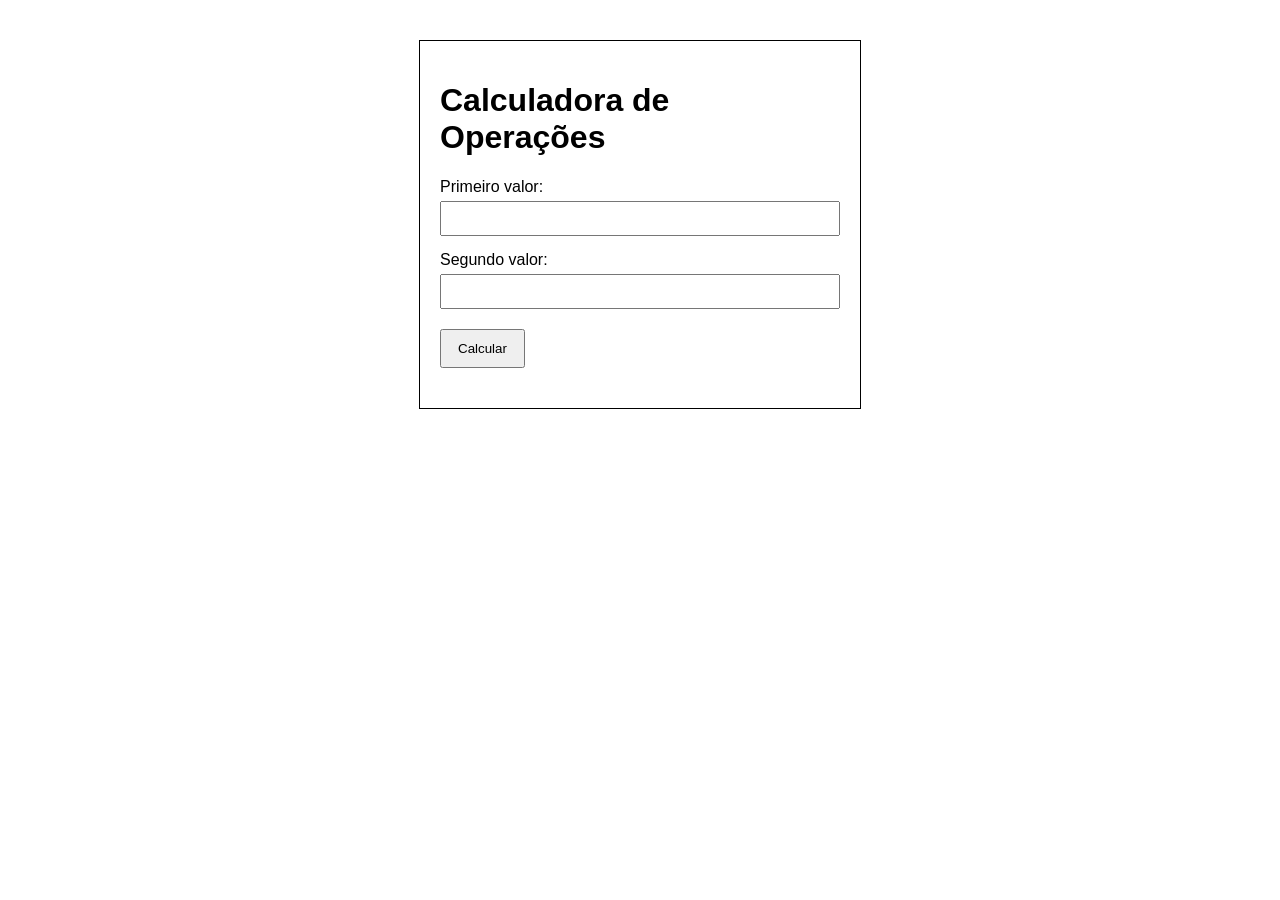
==== index.html @ 0546c6b0 "Versão 1.0" ====
<!DOCTYPE html>
<html lang="pt-br">
<head>
    <meta charset="UTF-8">
    <meta name="viewport" content="width=device-width, initial-scale=1.0">

    <link rel="stylesheet" href="style.css">
    <script src="script.js" defer></script>

    <title>As 4 Operações</title>
</head>
<body>
    <h1>Calculadora de Operações</h1>

    <label for="valor1">Primeiro valor:</label>
    <input type="number" id="valor1" step="any">

    <label for="valor2">Segundo valor:</label>
    <input type="number" id="valor2" step="any">

    <button id="calcular" type="button">Calcular</button>

    <div id="resultado"></div>
</body>
</html>
---- style.css ----
body {
    font-family: Arial, sans-serif;
    max-width: 400px;
    margin: 40px auto;
    padding: 20px;
    border: 1px solid black;
}

label {
    display: block;
    margin-top: 15px;
}

input {
    box-sizing: border-box;
    width: 100%;
    padding: 8px;
    margin-top: 5px;
}

button {
    margin-top: 20px;
    padding: 10px 16px;
    cursor: pointer;
}

#resultado {
    margin-top: 20px;
    white-space: pre-line;
}
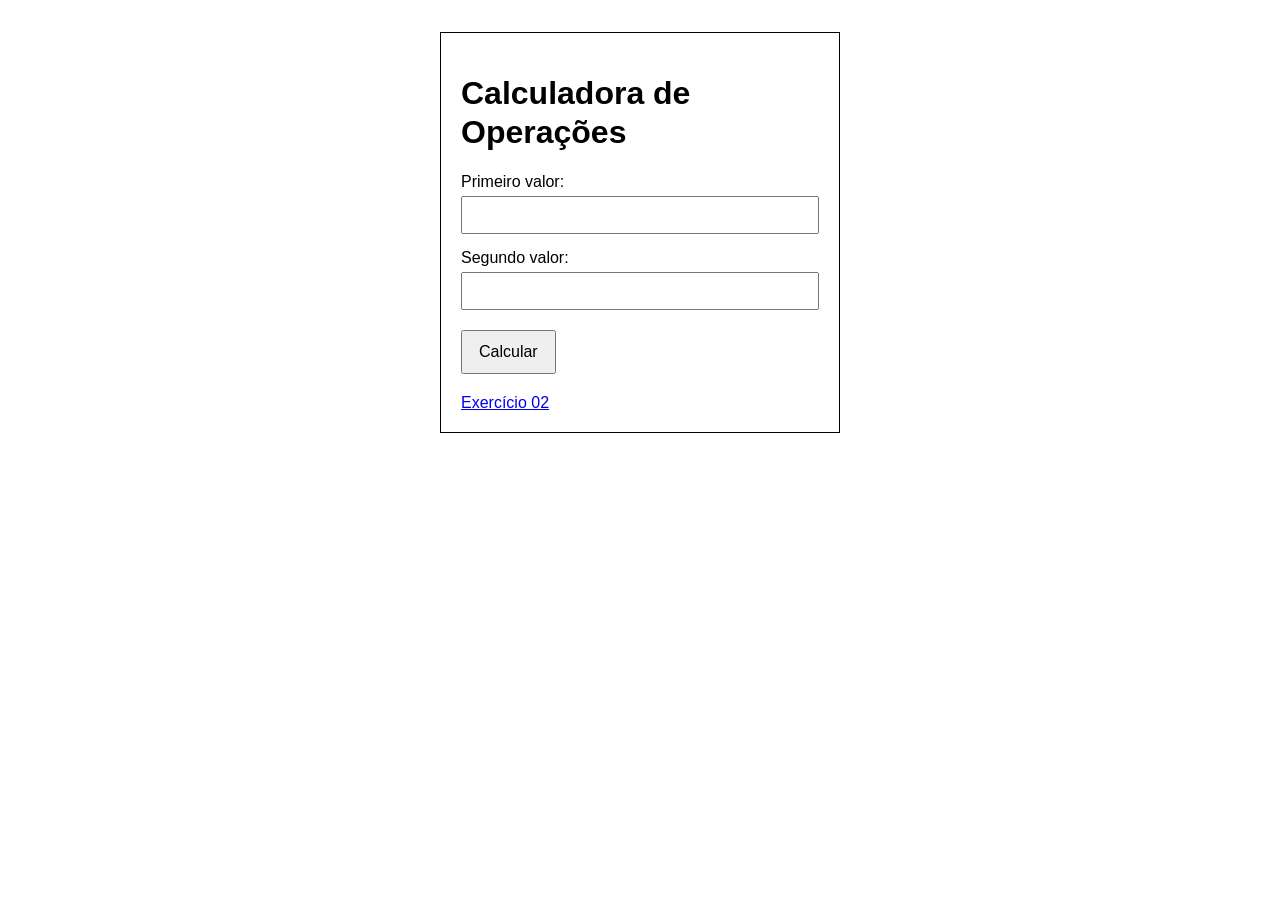
==== commit d4984121: "Versão 1.1" ====
--- a/index.html
+++ b/index.html
@@ -21,5 +21,7 @@
     <button id="calcular" type="button">Calcular</button>
 
     <div id="resultado"></div>
+
+    <a href="projeto02.html">Exercício 02</a>
 </body>
 </html>
--- a/style.css
+++ b/style.css
@@ -1,31 +1,74 @@
 
+/* 1. Facilita o controle das dimensões dos elementos */
+*,
+*::before,
+*::after {
+    box-sizing: border-box;
+}
+
+/* 2. Área principal da calculadora */
 body {
     font-family: Arial, sans-serif;
+
+    width: calc(100% - 2rem);
     max-width: 400px;
-    margin: 40px auto;
-    padding: 20px;
+
+    margin: 2rem auto;
+    padding: 1.25rem;
+
     border: 1px solid black;
 }
 
+/* 3. Título adaptável */
+h1 {
+    font-size: clamp(1.5rem, 5vw, 2rem);
+    line-height: 1.2;
+    overflow-wrap: anywhere;
+}
+
+/* 4. Rótulos dos campos */
 label {
     display: block;
     margin-top: 15px;
 }
 
+/* 5. Campos de entrada */
 input {
-    box-sizing: border-box;
+    display: block;
     width: 100%;
+    max-width: 100%;
+
     padding: 8px;
     margin-top: 5px;
+
+    font: inherit;
 }
 
+/* 6. Botão */
 button {
     margin-top: 20px;
     padding: 10px 16px;
+    min-height: 44px;
+
+    font: inherit;
     cursor: pointer;
 }
 
+/* 7. Resultado do cálculo */
 #resultado {
     margin-top: 20px;
     white-space: pre-line;
-}+    overflow-wrap: anywhere;
+}
+
+/* 8. Ajustes para telas pequenas */
+@media (max-width: 480px) {
+    body {
+        margin: 1rem auto;
+        padding: 1rem;
+    }
+
+    button {
+        width: 100%;
+    }
+}
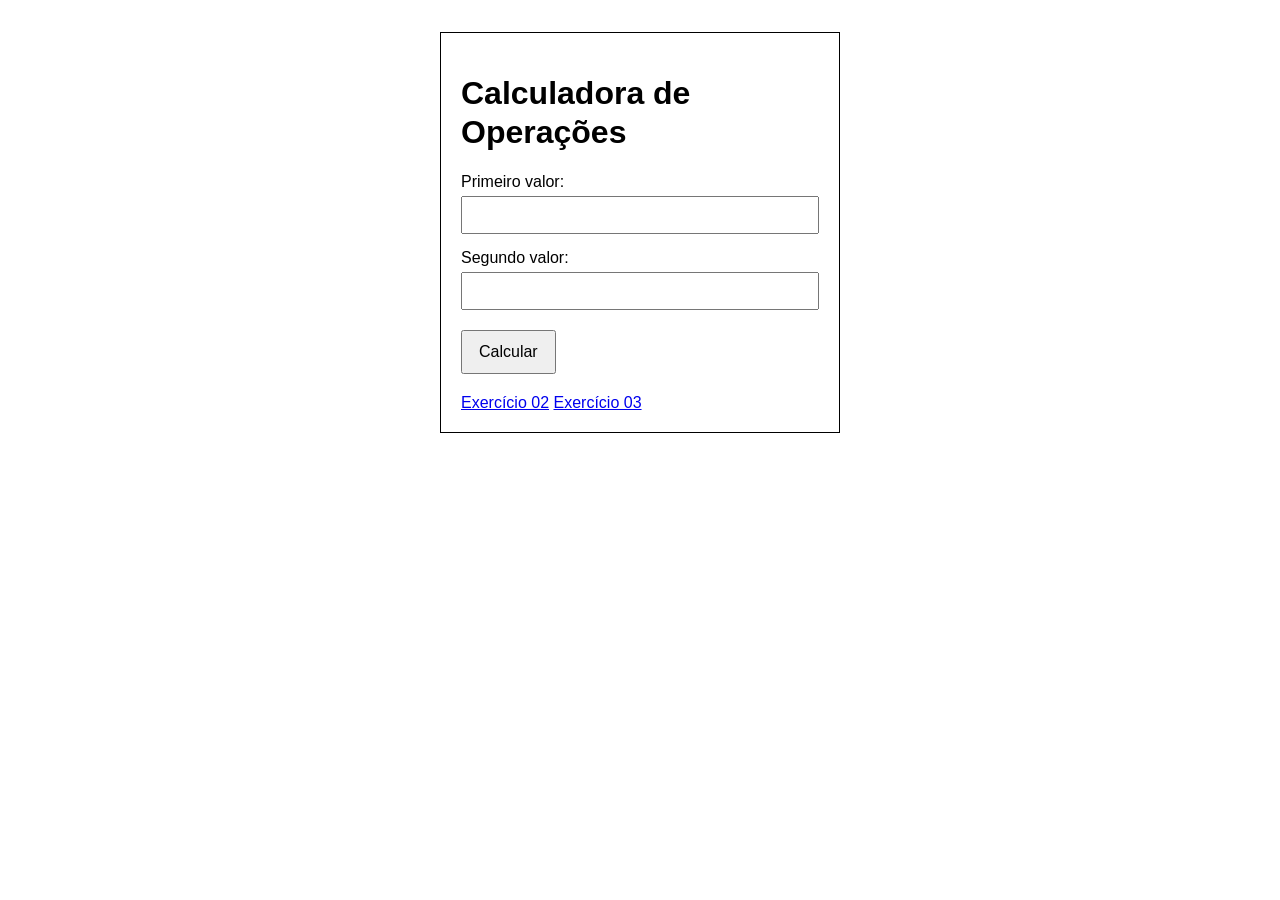
==== commit e69646bf: "versão 1.1.2" ====
--- a/index.html
+++ b/index.html
@@ -23,5 +23,6 @@
     <div id="resultado"></div>
 
     <a href="projeto02.html">Exercício 02</a>
+    <a href="projeto03.html">Exercício 03</a>
 </body>
 </html>
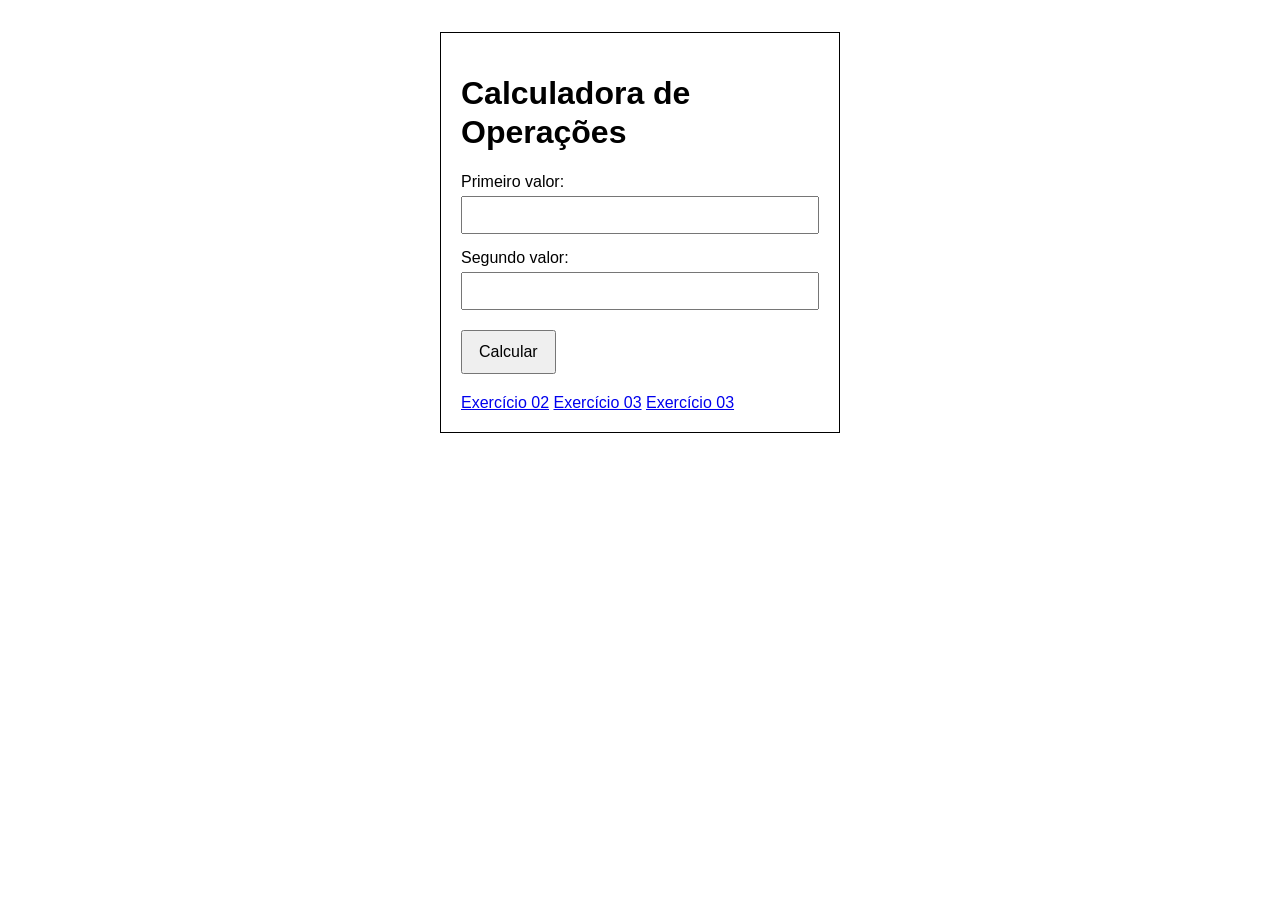
==== commit 45ba2932: "versao atualizada" ====
--- a/index.html
+++ b/index.html
@@ -24,5 +24,6 @@
 
     <a href="projeto02.html">Exercício 02</a>
     <a href="projeto03.html">Exercício 03</a>
+    <a href="projeto04.html">Exercício 03</a>
 </body>
 </html>
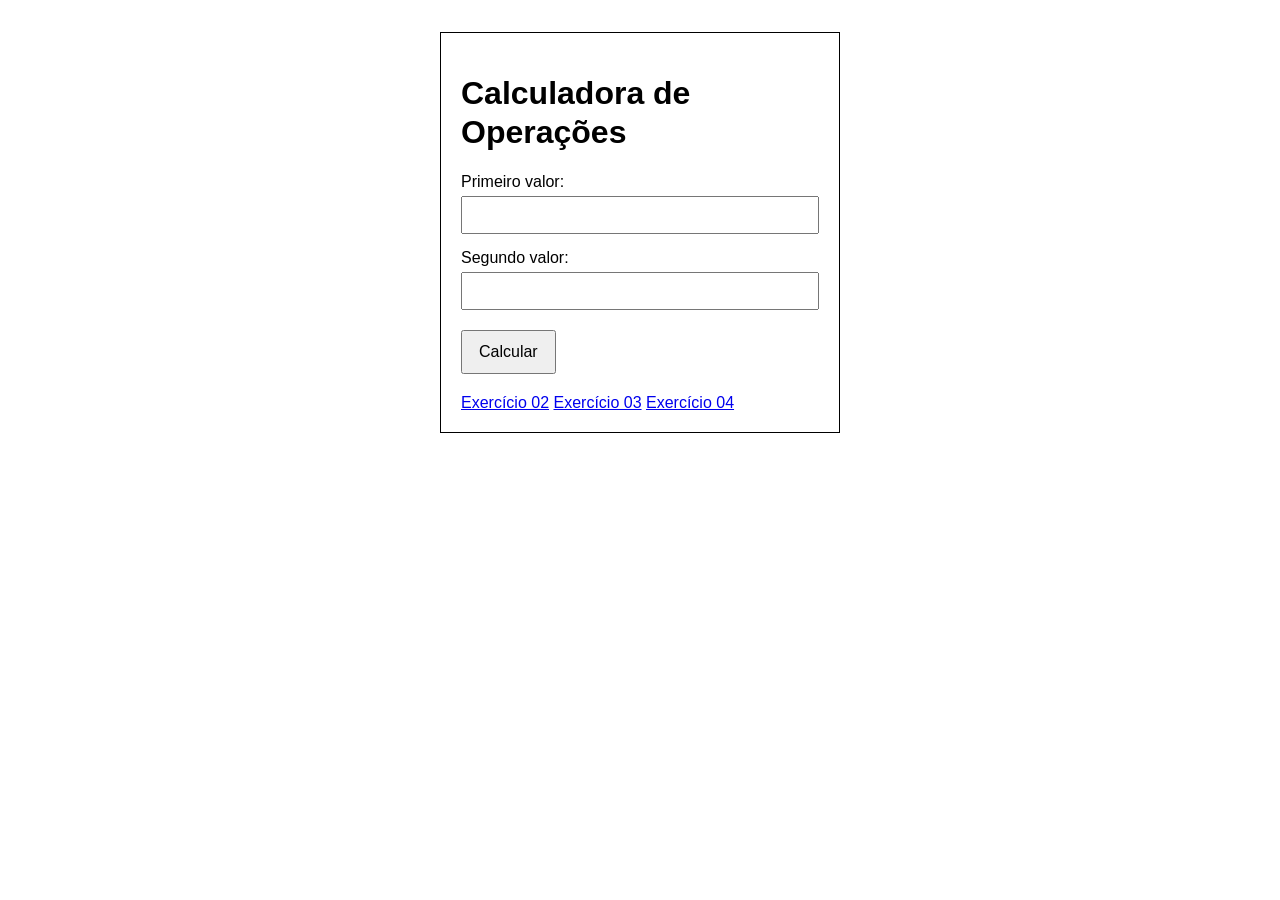
==== commit 3b1ee0d9: "versão atualizada" ====
--- a/index.html
+++ b/index.html
@@ -24,6 +24,6 @@
 
     <a href="projeto02.html">Exercício 02</a>
     <a href="projeto03.html">Exercício 03</a>
-    <a href="projeto04.html">Exercício 03</a>
+    <a href="projeto04.html">Exercício 04</a>
 </body>
 </html>
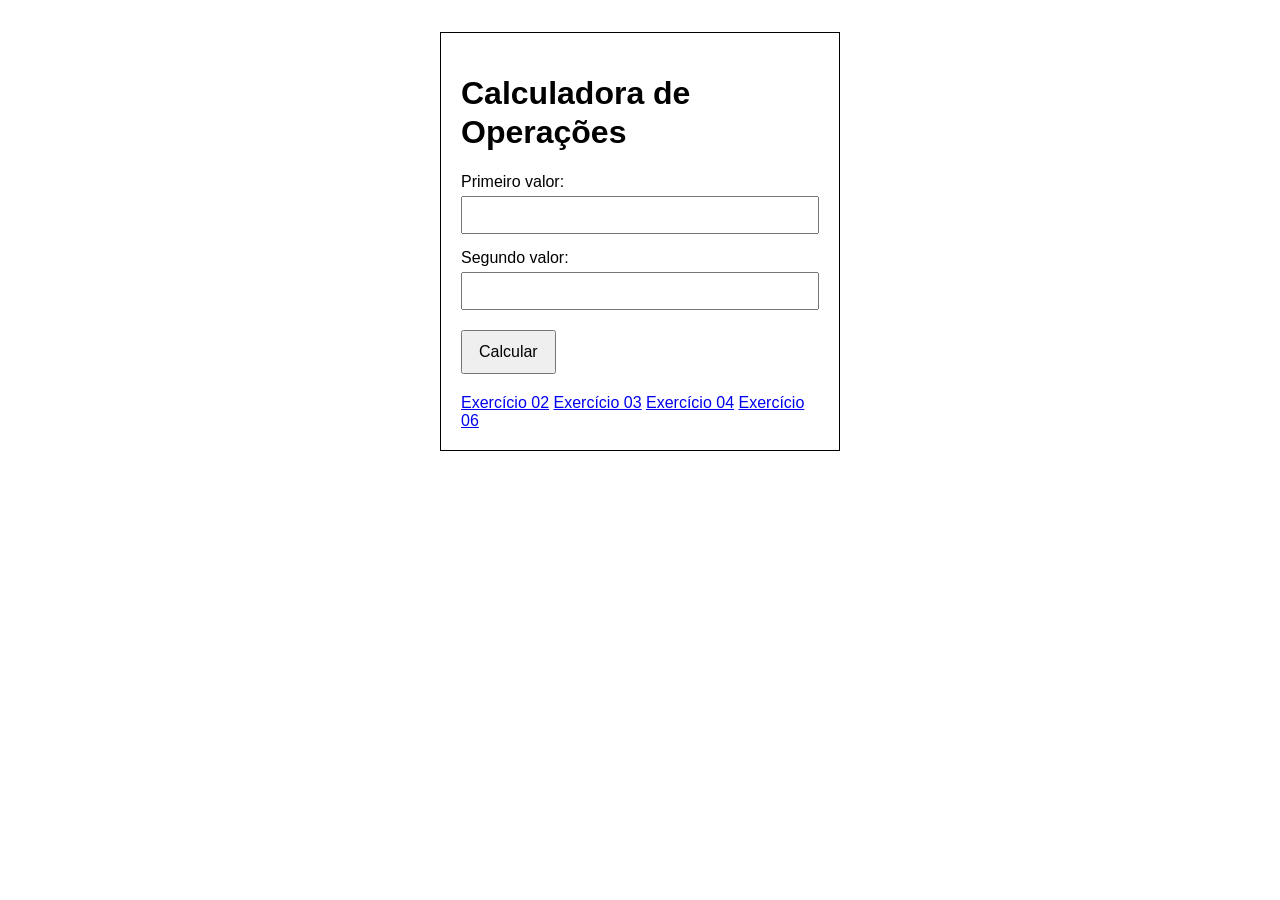
==== commit 726b83a4: "atualizado" ====
--- a/index.html
+++ b/index.html
@@ -25,5 +25,6 @@
     <a href="projeto02.html">Exercício 02</a>
     <a href="projeto03.html">Exercício 03</a>
     <a href="projeto04.html">Exercício 04</a>
+    <a href="projeto06.html">Exercício 06</a>
 </body>
 </html>
